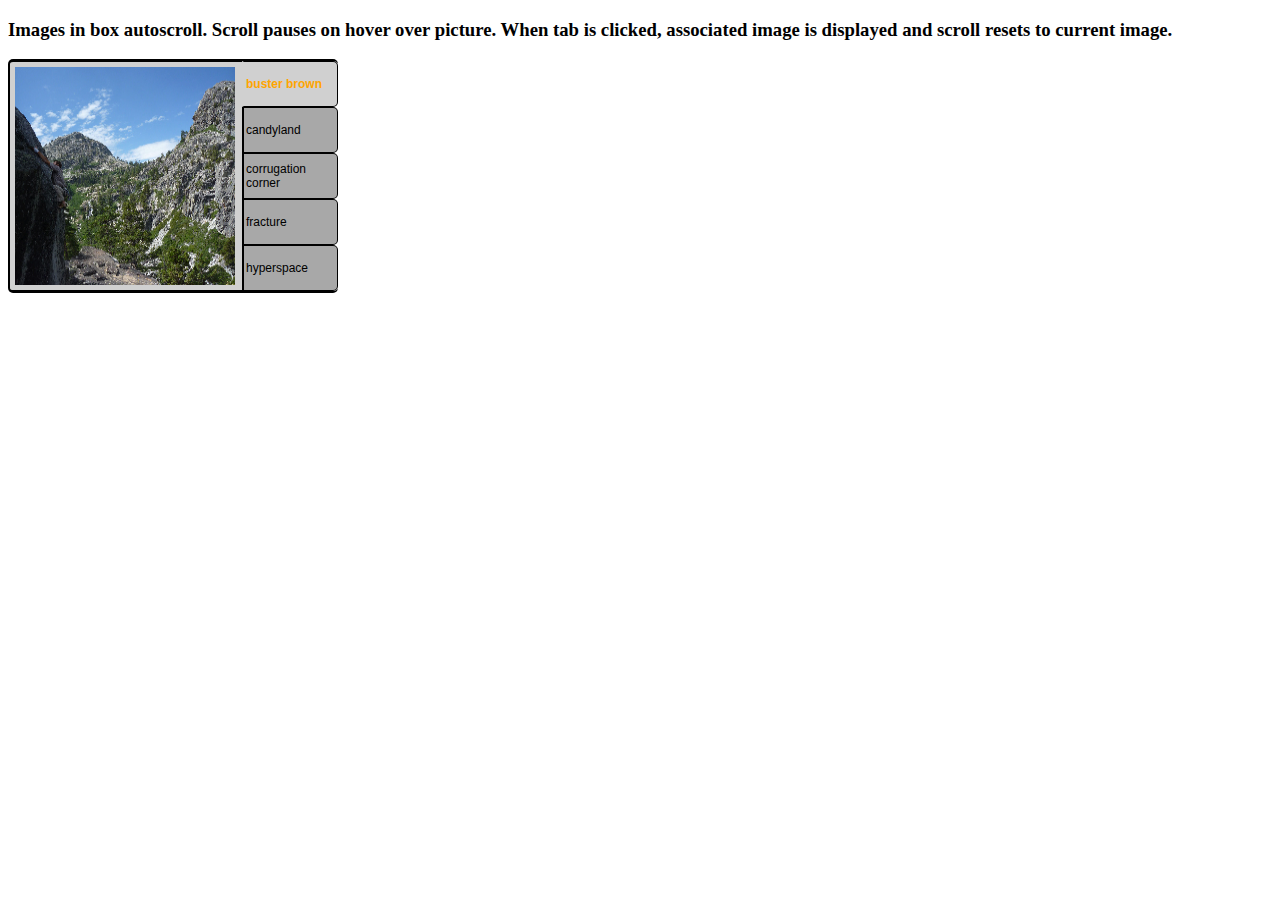
==== index.html @ 15e73efc "First commit of dir" ====
<!DOCTYPE html>
<html>
<head>
<title>
	Autoscroll
</title>
<script src="http://ajax.googleapis.com/ajax/libs/jquery/1.7/jquery.min.js"></script>
<style>
#scroll-wrapper {
	position: relative;
	width: 330px;
	height: 229px;
}
#rotating-item-wrapper {
	position: relative;
	width: 222px;
	height: 218px;
	overflow: hidden;
	border-style: solid;
	border-color: black;
	border-width: 3px 0px 3px 2px;
	border-radius: 5px 0px 0px 5px;
	padding: 5px;
	background-color: #D0D0D0;
}
.rotating-item {
	display: none;
	position: absolute;
}
#tab-container {
	position: absolute;
	width: 96px;
	height: 230px;
	right: 0;
	top: 0;
	font-family: Verdana, sans-serif;
	font-size: .75em;
	border-style: solid;
	border-color: black;
	border-width: 2px 0px 2px 0px;
	border-radius: 0px 5px 5px 0px;
}
#tab-container a {
	text-decoration: none;
	text-align: left;
	color: black;
}
#tab-container .tabs {
	display: flex;
	align-items: center;
	height: 44px;
	margin: 0px;
	border-style: solid;
	border-color: black;
	border-width: 1px 1px 1px 2px;
	border-radius: 0px 5px 5px 0px;
	vertical-align: middle;
	padding: 0px 0px 0px 2px;
	background-color: #A8A8A8;
}
#tab-container .active {
	border-color: black black black transparent;
	background-color: #D0D0D0;
	color: orange;
	font-weight: bold;
}
</style>
<script>
$('document').ready(function() {
	var InfiniteRotator =
	    {
	        init: function() {
	            var initialFadeIn = 100;
	            var itemInterval = 6000;
	            var numberOfItems = $('.rotating-item').length;
	            var i = 0;
				var interval_function = function(){
					$('.rotating-item').eq(i).fadeOut();
					$('.tabs').eq(i).removeClass('active');
	                if(i == numberOfItems -1){
	                    i = 0;	
	                }else{
	                    i++;					
	                }
	                $('.rotating-item').eq(i).fadeIn();
					$('.tabs').eq(i).addClass('active');
					
				};
	            $('.rotating-item').eq(i).fadeIn(initialFadeIn);
	            var infiniteLoop = setInterval(interval_function, itemInterval);
				$('.rotating-item').hover(function(){
					clearInterval(infiniteLoop);
				}, function() {
					infiniteLoop = setInterval(interval_function, itemInterval);
				});
				$('.tabs').click(function(){
					$('.tabs').removeClass('active');
					$(this).addClass('active');
					var tabID = $(this).index();
					clearInterval(infiniteLoop);
					$('.rotating-item').eq(i).fadeOut();
					i = tabID;
					$('.rotating-item').eq(i).fadeIn();
					infiniteLoop = setInterval(interval_function, itemInterval);
					return false;
				});
	        }
	    };
 
	    InfiniteRotator.init();
		
	
	
}); //end ready
</script>
</head>

<body>
<h3>Images in box autoscroll. Scroll pauses on hover over picture. When tab is clicked, associated image is displayed and scroll resets to current image.</h3>
<div id="scroll-wrapper">
	<div id="rotating-item-wrapper">
		<a class="rotating-item" href="images/BusterbrownLarge.jpg"><img src="images/BusterbrownMed.png" height="218px" width="220px"></a>
		<a class="rotating-item" href="images/CandylandLarge.jpg"><img src="images/CandylandMed.png" height="218px" width="220px"></a>
		<a class="rotating-item" href="images/CorrugationLarge.jpg"><img src="images/CorrugationMed.png" height="218px" width="220px"></a>
		<a class="rotating-item" href="images/FractureLarge.jpg"><img src="images/FractureMed.png" height="218px" width="220px"></a>
		<a class="rotating-item" href="images/HyperspaceLarge.jpg"><img src="images/HyperspaceMed.png" height="218px" width="220px"></a>
	</div>
	<div id="tab-container">
		<a class="tabs active" href="images/BusterbrownLarge.jpg">buster brown</a>
		<a class="tabs" href="images/CandylandLarge.jpg">candyland</a>
		<a class="tabs" href="images/CorrugationLarge.jpg">corrugation corner</a>
		<a class="tabs" href="images/FractureLarge.jpg">fracture</a>
		<a class="tabs" href="images/HyperspaceLarge.jpg">hyperspace</a>
	</div>
</div>


</body>
</html>
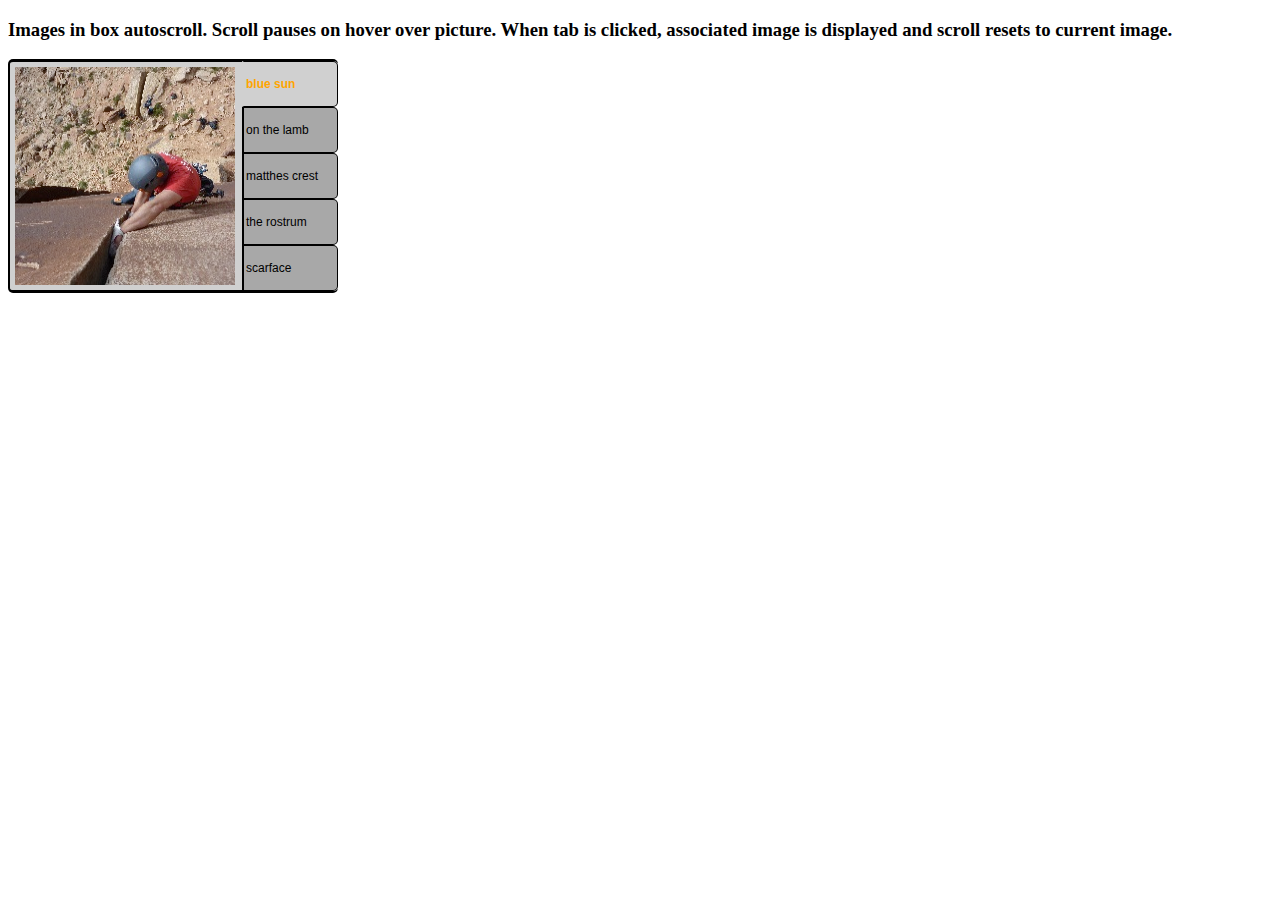
==== commit 3db055dc: "updated index.html, split out scroll.js." ====
--- a/index.html
+++ b/index.html
@@ -5,135 +5,29 @@
 	Autoscroll
 </title>
 <script src="http://ajax.googleapis.com/ajax/libs/jquery/1.7/jquery.min.js"></script>
-<style>
-#scroll-wrapper {
-	position: relative;
-	width: 330px;
-	height: 229px;
-}
-#rotating-item-wrapper {
-	position: relative;
-	width: 222px;
-	height: 218px;
-	overflow: hidden;
-	border-style: solid;
-	border-color: black;
-	border-width: 3px 0px 3px 2px;
-	border-radius: 5px 0px 0px 5px;
-	padding: 5px;
-	background-color: #D0D0D0;
-}
-.rotating-item {
-	display: none;
-	position: absolute;
-}
-#tab-container {
-	position: absolute;
-	width: 96px;
-	height: 230px;
-	right: 0;
-	top: 0;
-	font-family: Verdana, sans-serif;
-	font-size: .75em;
-	border-style: solid;
-	border-color: black;
-	border-width: 2px 0px 2px 0px;
-	border-radius: 0px 5px 5px 0px;
-}
-#tab-container a {
-	text-decoration: none;
-	text-align: left;
-	color: black;
-}
-#tab-container .tabs {
-	display: flex;
-	align-items: center;
-	height: 44px;
-	margin: 0px;
-	border-style: solid;
-	border-color: black;
-	border-width: 1px 1px 1px 2px;
-	border-radius: 0px 5px 5px 0px;
-	vertical-align: middle;
-	padding: 0px 0px 0px 2px;
-	background-color: #A8A8A8;
-}
-#tab-container .active {
-	border-color: black black black transparent;
-	background-color: #D0D0D0;
-	color: orange;
-	font-weight: bold;
-}
-</style>
-<script>
-$('document').ready(function() {
-	var InfiniteRotator =
-	    {
-	        init: function() {
-	            var initialFadeIn = 100;
-	            var itemInterval = 6000;
-	            var numberOfItems = $('.rotating-item').length;
-	            var i = 0;
-				var interval_function = function(){
-					$('.rotating-item').eq(i).fadeOut();
-					$('.tabs').eq(i).removeClass('active');
-	                if(i == numberOfItems -1){
-	                    i = 0;	
-	                }else{
-	                    i++;					
-	                }
-	                $('.rotating-item').eq(i).fadeIn();
-					$('.tabs').eq(i).addClass('active');
-					
-				};
-	            $('.rotating-item').eq(i).fadeIn(initialFadeIn);
-	            var infiniteLoop = setInterval(interval_function, itemInterval);
-				$('.rotating-item').hover(function(){
-					clearInterval(infiniteLoop);
-				}, function() {
-					infiniteLoop = setInterval(interval_function, itemInterval);
-				});
-				$('.tabs').click(function(){
-					$('.tabs').removeClass('active');
-					$(this).addClass('active');
-					var tabID = $(this).index();
-					clearInterval(infiniteLoop);
-					$('.rotating-item').eq(i).fadeOut();
-					i = tabID;
-					$('.rotating-item').eq(i).fadeIn();
-					infiniteLoop = setInterval(interval_function, itemInterval);
-					return false;
-				});
-	        }
-	    };
- 
-	    InfiniteRotator.init();
-		
-	
-	
-}); //end ready
-</script>
+<script type="text/javascript" src="scroll.js"></script>
+<link rel="stylesheet" href="style.css"></link>
 </head>
 
 <body>
 <h3>Images in box autoscroll. Scroll pauses on hover over picture. When tab is clicked, associated image is displayed and scroll resets to current image.</h3>
 <div id="scroll-wrapper">
 	<div id="rotating-item-wrapper">
-		<a class="rotating-item" href="images/BusterbrownLarge.jpg"><img src="images/BusterbrownMed.png" height="218px" width="220px"></a>
-		<a class="rotating-item" href="images/CandylandLarge.jpg"><img src="images/CandylandMed.png" height="218px" width="220px"></a>
-		<a class="rotating-item" href="images/CorrugationLarge.jpg"><img src="images/CorrugationMed.png" height="218px" width="220px"></a>
-		<a class="rotating-item" href="images/FractureLarge.jpg"><img src="images/FractureMed.png" height="218px" width="220px"></a>
-		<a class="rotating-item" href="images/HyperspaceLarge.jpg"><img src="images/HyperspaceMed.png" height="218px" width="220px"></a>
+		<a class="rotating-item" href="images/bluesunLarge.JPG"><img src="images/bluesunMed.jpg" height="218px" width="220px"></a>
+		<a class="rotating-item" href="images/lambLarge.JPG"><img src="images/lambMed.jpg" height="218px" width="220px"></a>
+		<a class="rotating-item" href="images/mathesLarge.JPG"><img src="images/mathesMed.jpg" height="218px" width="220px"></a>
+		<a class="rotating-item" href="images/rostrumLarge.JPG"><img src="images/rostrumMed.jpg" height="218px" width="220px"></a>
+		<a class="rotating-item" href="images/scarfaceLarge.JPG"><img src="images/scarfaceMed.jpg" height="218px" width="220px"></a>
 	</div>
 	<div id="tab-container">
-		<a class="tabs active" href="images/BusterbrownLarge.jpg">buster brown</a>
-		<a class="tabs" href="images/CandylandLarge.jpg">candyland</a>
-		<a class="tabs" href="images/CorrugationLarge.jpg">corrugation corner</a>
-		<a class="tabs" href="images/FractureLarge.jpg">fracture</a>
-		<a class="tabs" href="images/HyperspaceLarge.jpg">hyperspace</a>
+		<a class="tabs active" href="images/bluesunLarge.JPG">blue sun</a>
+		<a class="tabs" href="images/lambLarge.JPG">on the lamb</a>
+		<a class="tabs" href="images/mathesLarge.JPG">matthes crest</a>
+		<a class="tabs" href="images/rostrumLarge.JPG">the rostrum</a>
+		<a class="tabs" href="images/scarfaceLarge.JPG">scarface</a>
 	</div>
 </div>
 
 
 </body>
-</html>+</html>
--- a/style.css
+++ b/style.css
@@ -0,0 +1,59 @@
+
+#scroll-wrapper {
+	position: relative;
+	width: 330px;
+	height: 229px;
+}
+#rotating-item-wrapper {
+	position: relative;
+	width: 222px;
+	height: 218px;
+	overflow: hidden;
+	border-style: solid;
+	border-color: black;
+	border-width: 3px 0px 3px 2px;
+	border-radius: 5px 0px 0px 5px;
+	padding: 5px;
+	background-color: #D0D0D0;
+}
+.rotating-item {
+	display: none;
+	position: absolute;
+}
+#tab-container {
+	position: absolute;
+	width: 96px;
+	height: 230px;
+	right: 0;
+	top: 0;
+	font-family: Verdana, sans-serif;
+	font-size: .75em;
+	border-style: solid;
+	border-color: black;
+	border-width: 2px 0px 2px 0px;
+	border-radius: 0px 5px 5px 0px;
+}
+#tab-container a {
+	text-decoration: none;
+	text-align: left;
+	color: black;
+}
+#tab-container .tabs {
+	display: flex;
+	align-items: center;
+	height: 44px;
+	margin: 0px;
+	border-style: solid;
+	border-color: black;
+	border-width: 1px 1px 1px 2px;
+	border-radius: 0px 5px 5px 0px;
+	vertical-align: middle;
+	padding: 0px 0px 0px 2px;
+	background-color: #A8A8A8;
+}
+#tab-container .active {
+	border-color: black black black transparent;
+	background-color: #D0D0D0;
+	color: orange;
+	font-weight: bold;
+}
